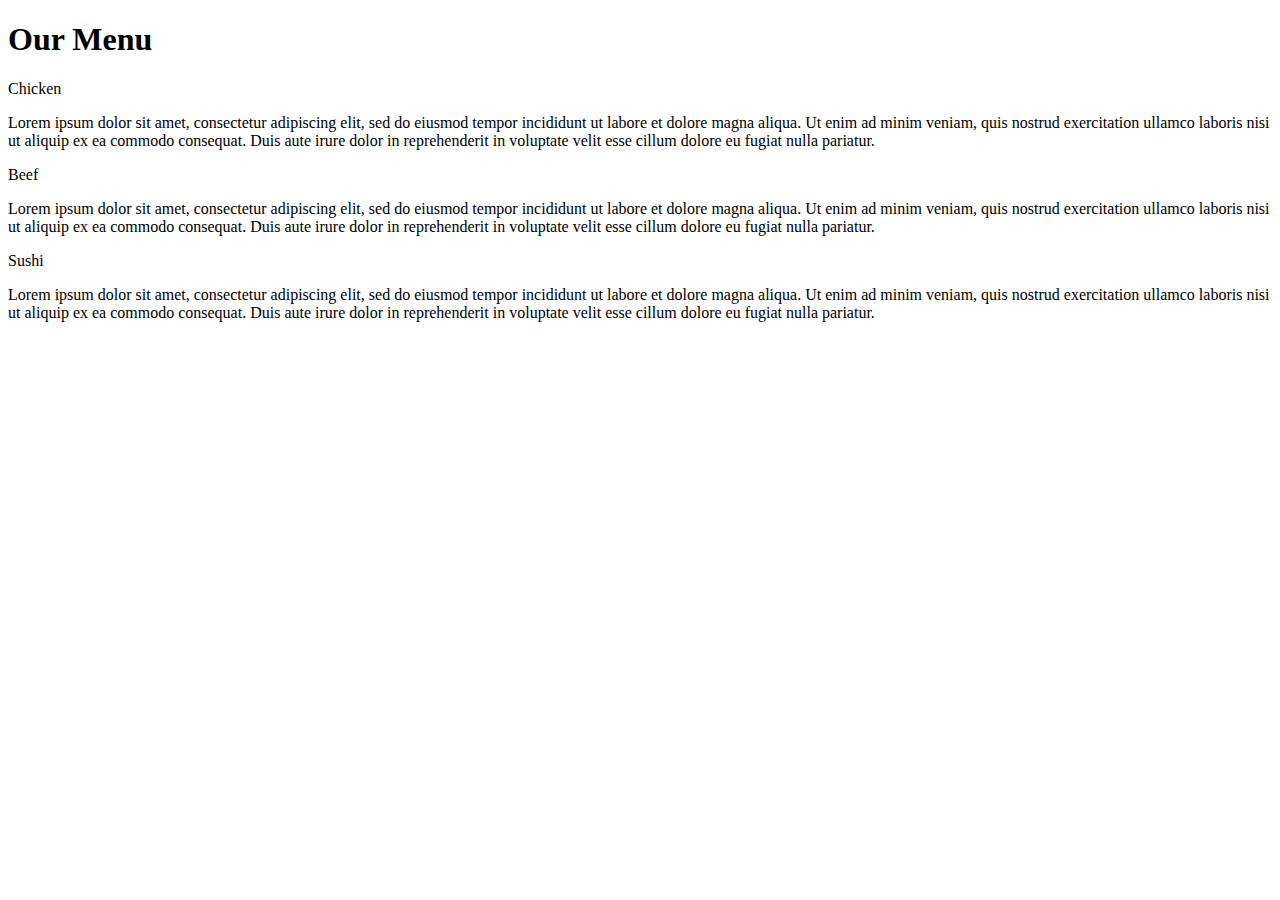
==== Assignament_2/Index.html @ c2b3612f "Asignament 2" ====
<!doctype html>
<html lang="en">
  <head>
    <meta charset="utf-8">
    <meta name="viewport" content="width=device-width, initial-scale=1">
    <title>Assignment Solution for Module 2</title>
    <link rel="stylesheet"  href="styleA2.css">
  </head>
<body>
  <h1>Our Menu</h1>
  <div class="row">
      <div class="col-lg-4 col-md-6 col-sm-12 style">
       <div class="st1 col1">Chicken</div>
        <p>
        Lorem ipsum dolor sit amet, consectetur adipiscing elit, sed do eiusmod tempor incididunt ut labore et dolore magna aliqua. Ut enim ad minim veniam, quis nostrud exercitation ullamco laboris nisi ut aliquip ex ea commodo consequat. Duis aute irure dolor in reprehenderit in voluptate velit esse cillum dolore eu fugiat nulla pariatur.</p>
      </div>

      <div class="col-lg-4 col-md-6 col-sm-12 style">
        <div class="st1 col2">Beef</div>
          <p>Lorem ipsum dolor sit amet, consectetur adipiscing elit, sed do eiusmod tempor incididunt ut labore et dolore magna aliqua. Ut enim ad minim veniam, quis nostrud exercitation ullamco laboris nisi ut aliquip ex ea commodo consequat. Duis aute irure dolor in reprehenderit in voluptate velit esse cillum dolore eu fugiat nulla pariatur.</p>
      </div>


      <div class="col-lg-4 col-md-12 col-sm-12 style">
        <div class="st1 col3">Sushi</div>
          <p>Lorem ipsum dolor sit amet, consectetur adipiscing elit, sed do eiusmod tempor incididunt ut labore et dolore magna aliqua. Ut enim ad minim veniam, quis nostrud exercitation ullamco laboris nisi ut aliquip ex ea commodo consequat. Duis aute irure dolor in reprehenderit in voluptate velit esse cillum dolore eu fugiat nulla pariatur.</p>
      </div>
    </div>  

</body>
</html>
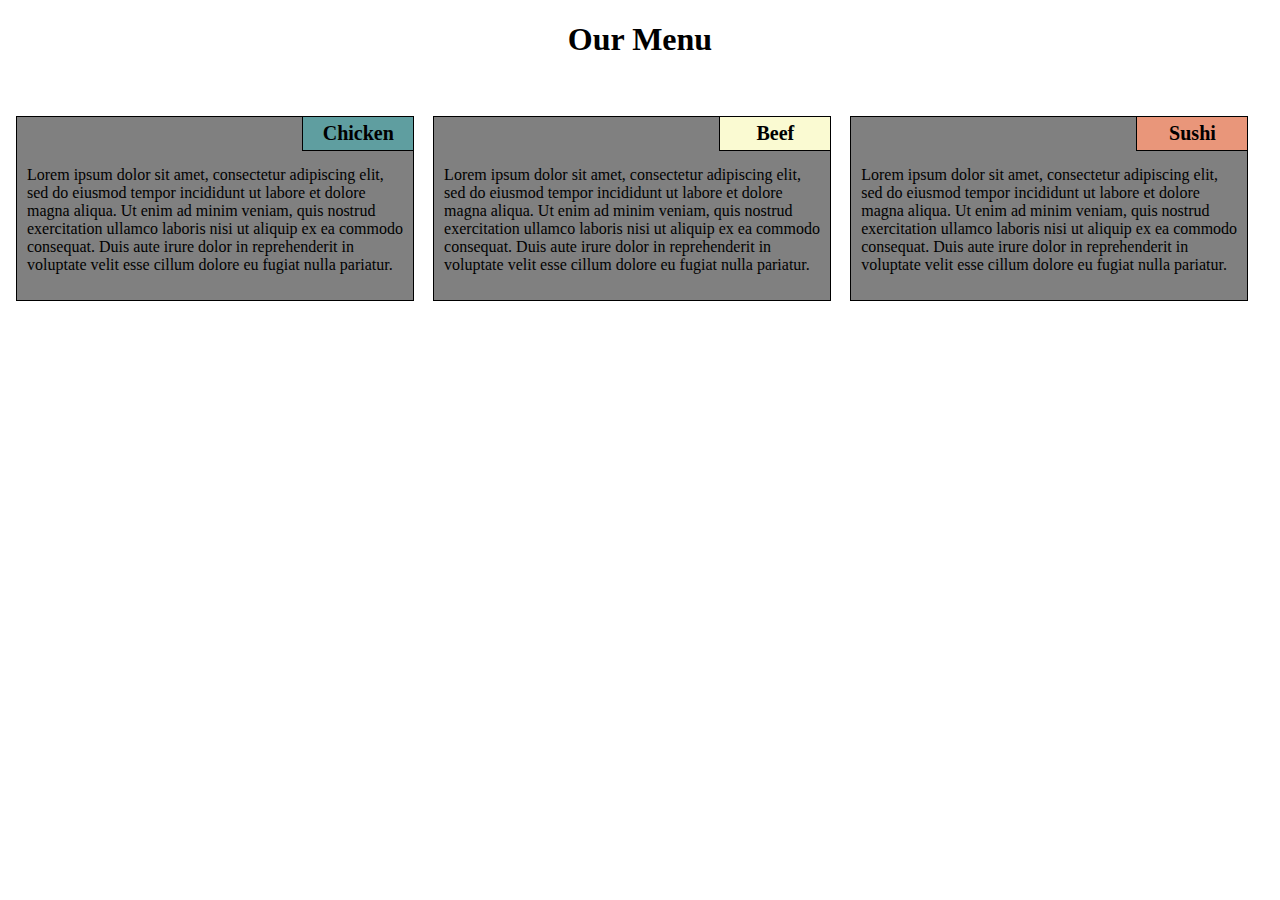
==== commit a3c5b1d2: "Assignament_2 final" ====
--- a/Assignament_2/Index.html
+++ b/Assignament_2/Index.html
@@ -4,26 +4,30 @@
     <meta charset="utf-8">
     <meta name="viewport" content="width=device-width, initial-scale=1">
     <title>Assignment Solution for Module 2</title>
-    <link rel="stylesheet"  href="styleA2.css">
+    <link rel="stylesheet"  href="indexAssign2.css">
   </head>
 <body>
   <h1>Our Menu</h1>
   <div class="row">
-      <div class="col-lg-4 col-md-6 col-sm-12 style">
-       <div class="st1 col1">Chicken</div>
+      <div class="col-lg-4 col-md-6 col-sm-12 ">
+       <div class="style"> <h1 class="st1">Chicken</h1> 
+       
         <p>
         Lorem ipsum dolor sit amet, consectetur adipiscing elit, sed do eiusmod tempor incididunt ut labore et dolore magna aliqua. Ut enim ad minim veniam, quis nostrud exercitation ullamco laboris nisi ut aliquip ex ea commodo consequat. Duis aute irure dolor in reprehenderit in voluptate velit esse cillum dolore eu fugiat nulla pariatur.</p>
       </div>
-
-      <div class="col-lg-4 col-md-6 col-sm-12 style">
-        <div class="st1 col2">Beef</div>
+      </div>
+      <div class="col-lg-4 col-md-6 col-sm-12">
+        <div class="style"> <h1 class="st2">Beef</h1> 
+       
           <p>Lorem ipsum dolor sit amet, consectetur adipiscing elit, sed do eiusmod tempor incididunt ut labore et dolore magna aliqua. Ut enim ad minim veniam, quis nostrud exercitation ullamco laboris nisi ut aliquip ex ea commodo consequat. Duis aute irure dolor in reprehenderit in voluptate velit esse cillum dolore eu fugiat nulla pariatur.</p>
       </div>
+      </div>
 
-
-      <div class="col-lg-4 col-md-12 col-sm-12 style">
-        <div class="st1 col3">Sushi</div>
+      <div class="col-lg-4 col-md-12 col-sm-12">
+        <div class="style"> <h1 class="st3">Sushi</h1> 
+       
           <p>Lorem ipsum dolor sit amet, consectetur adipiscing elit, sed do eiusmod tempor incididunt ut labore et dolore magna aliqua. Ut enim ad minim veniam, quis nostrud exercitation ullamco laboris nisi ut aliquip ex ea commodo consequat. Duis aute irure dolor in reprehenderit in voluptate velit esse cillum dolore eu fugiat nulla pariatur.</p>
+      </div>
       </div>
     </div>  
 
--- a/Assignament_2/indexAssign2.css
+++ b/Assignament_2/indexAssign2.css
@@ -0,0 +1,192 @@
+h1{
+	text-align: center;
+	size: 75%;
+	margin-bottom: 50px;
+}
+p{
+	color: black;
+	padding:10px;
+	clear:both;
+
+}
+.style{
+    width:95%;
+	border:1px black solid;
+	float:left;
+	margin:8px;
+	background-color:gray;
+
+    
+	}
+.st1{
+	color:black;
+	font-size:20px;
+	margin-top:0px;
+	float:right;
+	margin-bottom: 5px;
+	width:100px;
+	border-left:1px solid black;
+	border-bottom: 1px solid black;
+	padding: 5px;
+	background-color: #5F9EA0;	
+}
+
+.st2{
+color: black;
+font-size:20px;
+margin-top:0px;
+float:right;
+margin-bottom: 5px;
+width:100px;
+border-left:1px solid black;
+border-bottom: 1px solid black;
+padding: 5px;
+background-color: #FAFAD2;
+}
+.st3{
+color: black;
+font-size:20px;
+margin-top:0px;
+float:right;
+margin-bottom: 5px;
+width:100px;
+border-left:1px solid black;
+border-bottom: 1px solid black;
+padding: 5px;
+background-color: #E9967A;
+}
+.row{
+	width:100%;
+}
+/*Desktop Devices*/
+@media (min-width: 992px){
+.col-lg-1, .col-lg-2, .col-lg-3, .col-lg-4, .col-lg-5, .col-lg-6, .col-lg-7, .col-lg-8,
+.col-lg-9, .col-lg-10, .col-lg-11, .col-lg-12{
+	float: left;
+	} 
+	.col-lg-1{
+		width: 8.33%;
+	}
+	.col-lg-2{
+		width: 16.66%;
+	}
+	.col-lg-3{
+		width: 25%;
+	}
+	.col-lg-4{
+		width: 33%;
+	}
+	.col-lg-5{
+		width: 41.66%;
+	}
+	.col-lg-6{
+		width: 50%;
+	}
+	.col-lg-7{
+		width: 58.33%;
+	}
+	.col-lg-8{
+		width: 66.66%;
+	}
+	.col-lg-9{
+		width: 74.99%;
+	}
+	.col-lg-10{
+		width: 83.33%;
+	}
+	.col-lg-11{
+		width: 91.66%;
+	}
+	.col-lg-12{
+		width: 100%;
+	}
+}
+/**Tablet devices**/
+@media (min-width: 768px) and (max-width: 991px){
+.col-md-1, .col-md-2, .col-md-3, .col-md-4, .col-md-5, .col-md-6, .col-md-7, .col-md-8,
+.col-md-9, .col-md-10, .col-md-11, .col-md-12{
+	float: left;
+	} 
+	.col-md-1{
+		width: 8.33%;
+	}
+	.col-md-2{
+		width: 16.66%;
+	}
+	.col-md-3{
+		width: 25%;
+	}
+	.col-md-4{
+		width: 33%;
+	}
+	.col-md-5{
+		width: 41.66%;
+	}
+	.col-md-6{
+		width: 50%;
+	}
+	.col-md-7{
+		width: 58.33%;
+	}
+	.col-md-8{
+		width: 66.66%;
+	}
+	.col-md-9{
+		width: 74.99%;
+	}
+	.col-md-10{
+		width: 83.33%;
+	}
+	.col-md-11{
+		width: 91.66%;
+	}
+	.col-md-12{
+		width: 100%;
+	}
+}
+}
+/**Phone Devices**/
+@media (max-width: 767px){
+.col-sm-1, .col-sm-2, .col-sm-3, .col-sm-4, .col-sm-5, .col-sm-6, .col-sm-7, .col-sm-8,
+.col-sm-9, .col-sm-10, .col-sm-11, .col-sm-12{
+
+	} 
+	.col-sm-1{
+		width: 8.33%;
+	}
+	.col-sm-2{
+		width: 16.66%;
+	}
+	.col-sm-3{
+		width: 25%;
+	}
+	.col-sm-4{
+		width: 33%;
+	}
+	.col-sm-5{
+		width: 41.66%;
+	}
+	.col-sm-6{
+		width: 50%;
+	}
+	.col-sm-7{
+		width: 58.33%;
+	}
+	.col-sm-8{
+		width: 66.66%;
+	}
+	.col-sm-9{
+		width: 74.99%;
+	}
+	.col-sm-10{
+		width: 83.33%;
+	}
+	.col-sm-11{
+		width: 91.66%;
+	}
+	.col-sm-12{
+
+		width: 100%;
+	}
+}
+}